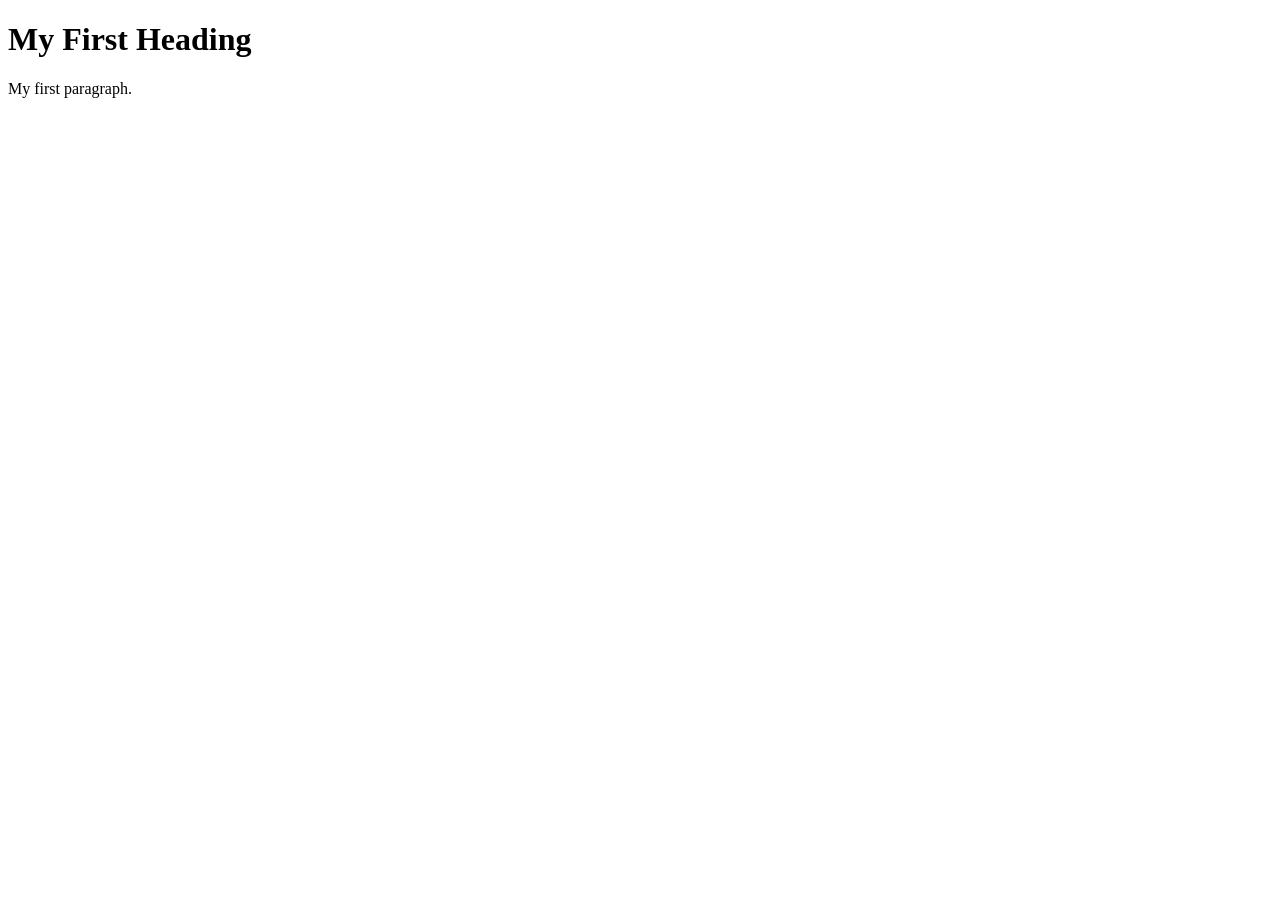
==== hw1/index.html @ b9e1e04f "Minimal doc" ====
<!DOCTYPE html>
<html>
<head>
<script src="https://d3js.org/d3.v5.min.js"></script>
<script type="text/javascript" src="js/olympics.js">
</script>
</head>
<body>
<h1>My First Heading</h1>
<p>My first paragraph.</p>
</body>
</html>
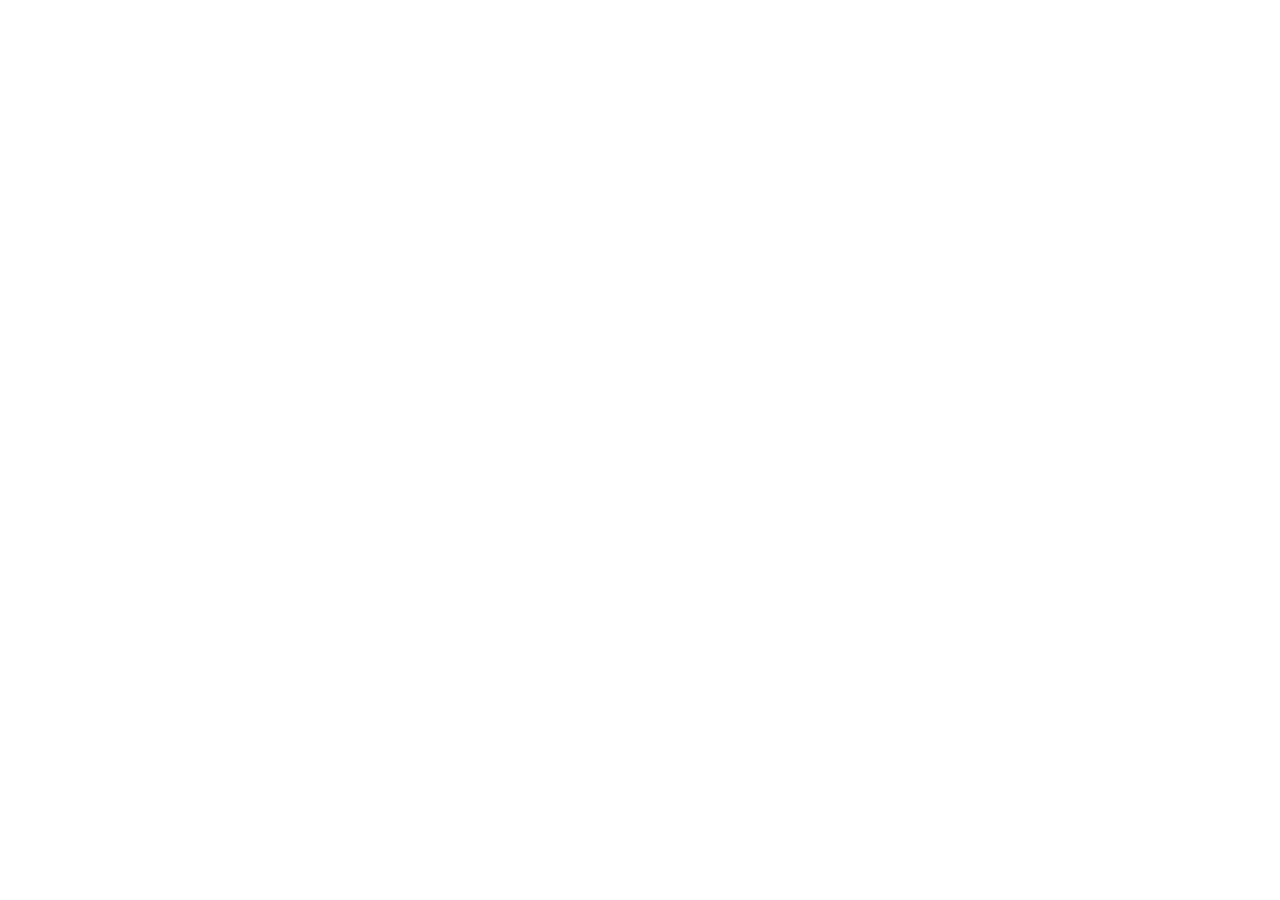
==== commit e411f469: "Add buggy line chart" ====
--- a/hw1/index.html
+++ b/hw1/index.html
@@ -2,11 +2,10 @@
 <html>
 <head>
 <script src="https://d3js.org/d3.v5.min.js"></script>
+</head>
+<body>
+<div id="viz"></div>
 <script type="text/javascript" src="js/olympics.js">
 </script>
-</head>
-<body>
-<h1>My First Heading</h1>
-<p>My first paragraph.</p>
 </body>
 </html>
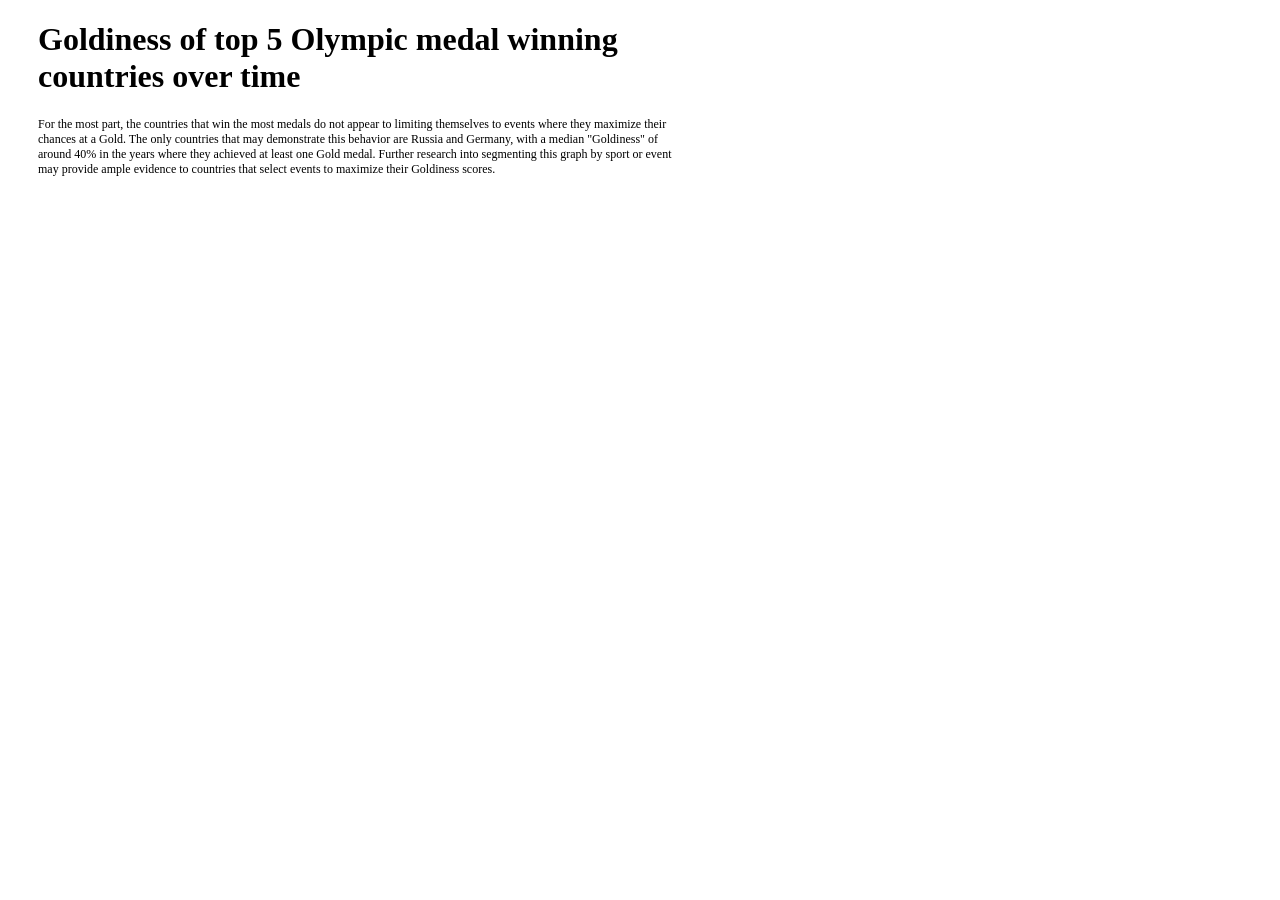
==== commit 4a90e38c: "Add title and caption" ====
--- a/hw1/index.html
+++ b/hw1/index.html
@@ -2,9 +2,29 @@
 <html>
 <head>
 <script src="https://d3js.org/d3.v5.min.js"></script>
+<style type="text/css">
+.chart-title {
+    width: 644px;
+    margin-left: 30px;
+}
+
+.chart-caption {
+    font: 12px serif;
+    margin: 0;
+    margin-left: 30px;
+    width: 644px;
+}
+
+.axis-label {
+    font: 14px serif;
+}
+</style>
 </head>
 <body>
+<h1 class="chart-title">Goldiness of top 5 Olympic medal winning countries over time</h1>
 <div id="viz"></div>
+<p class="chart-caption">
+For the most part, the countries that win the most medals do not appear to limiting themselves to events where they maximize their chances at a Gold. The only countries that may demonstrate this behavior are Russia and Germany, with a median "Goldiness" of around 40% in the years where they achieved at least one Gold medal. Further research into segmenting this graph by sport or event may provide ample evidence to countries that select events to maximize their Goldiness scores.</p>
 <script type="text/javascript" src="js/olympics.js">
 </script>
 </body>
